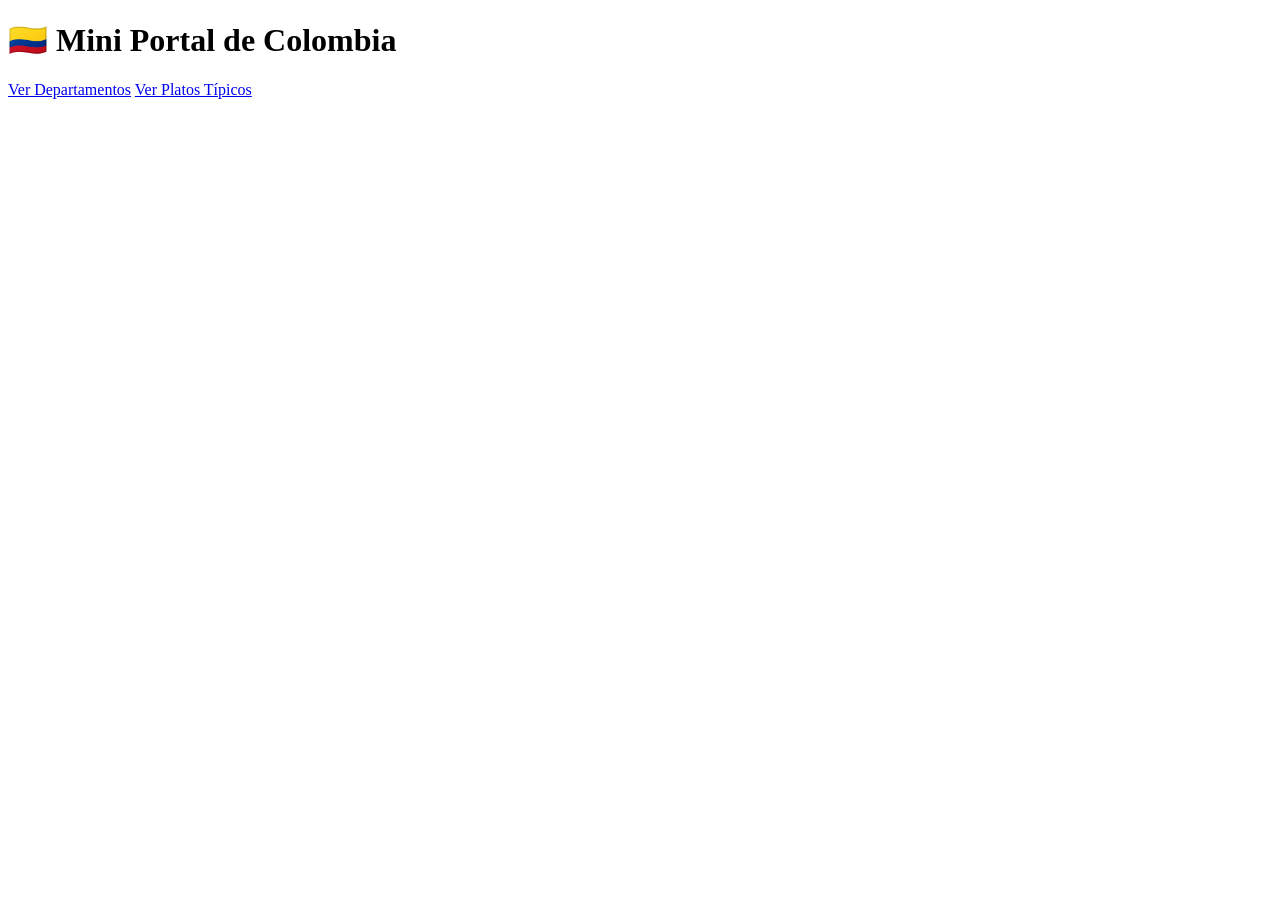
==== index.html @ bbdcdfed "feat: :zap: se creo el index y la estructura" ====
<!DOCTYPE html>
<html lang="es">
<head>
    <meta charset="UTF-8">
    <title>Mini Portal Colombia</title>
    <link rel="stylesheet" href="css/estilos.css">
</head>
<body>

    <h1>🇨🇴 Mini Portal de Colombia</h1>

    <nav>
        <a href="departamentos.html">Ver Departamentos</a>
        <a href="platos.html">Ver Platos Típicos</a>
    </nav>

</body>
</html>
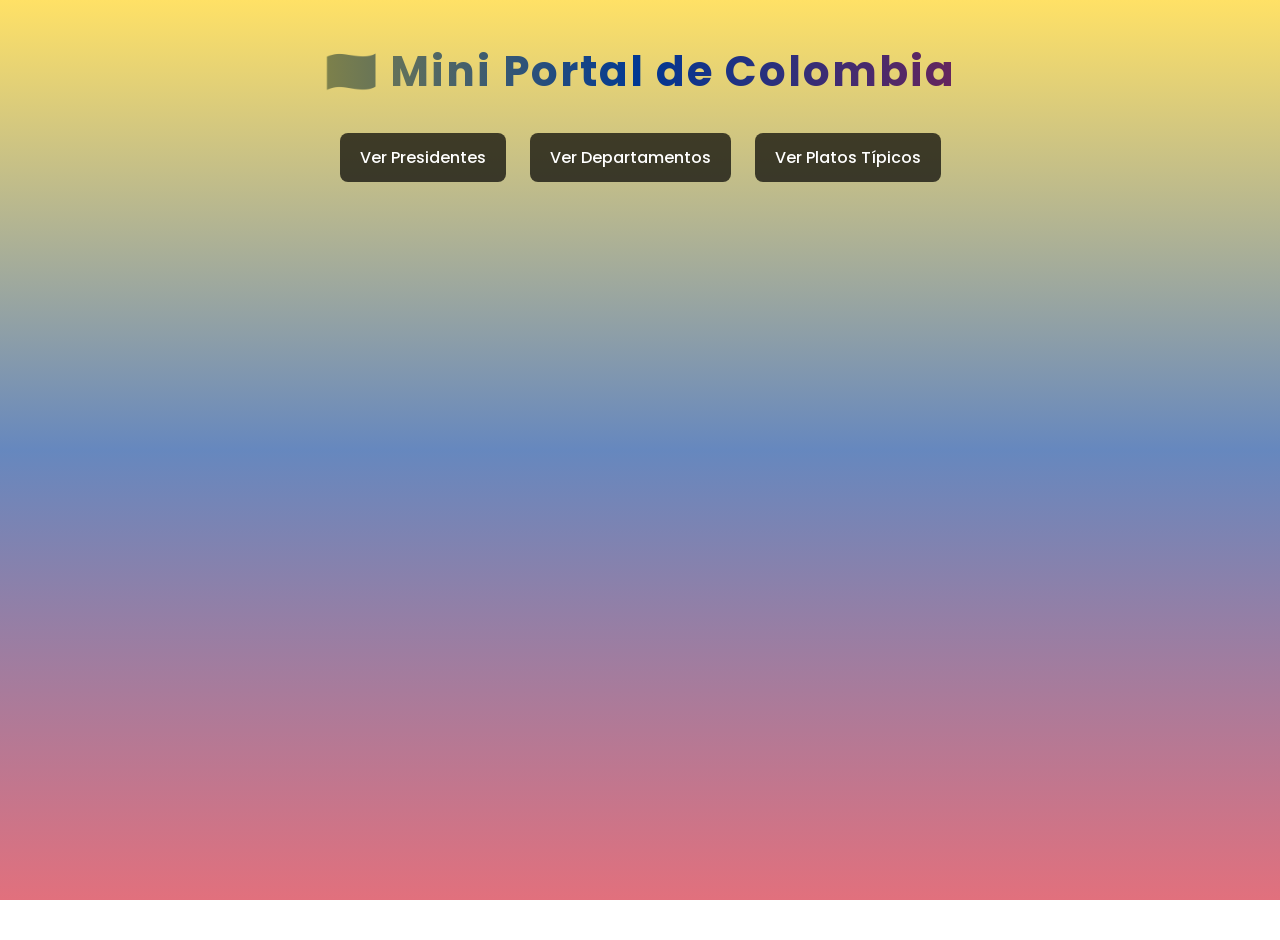
==== commit 549d4c4c: "feat: :art: se modificaron algunas cosas para el funcionamiento de la pagina" ====
--- a/index.html
+++ b/index.html
@@ -10,6 +10,7 @@
     <h1>🇨🇴 Mini Portal de Colombia</h1>
 
     <nav>
+        <a href="presidentes.html">Ver Presidentes</a>
         <a href="departamentos.html">Ver Departamentos</a>
         <a href="platos.html">Ver Platos Típicos</a>
     </nav>
--- a/css/estilos.css
+++ b/css/estilos.css
@@ -0,0 +1,132 @@
+/* Importar fuente moderna */
+@import url('https://fonts.googleapis.com/css2?family=Poppins:wght@300;400;600&display=swap');
+
+/* Reset básico */
+* {
+    margin: 0;
+    padding: 0;
+    box-sizing: border-box;
+}
+
+/* Fondo con colores de Colombia difuminados */
+body {
+    font-family: 'Poppins', sans-serif;
+    min-height: 100vh;
+    text-align: center;
+    color: #333;
+
+    background: linear-gradient(
+        rgba(255, 205, 0, 0.6),   /* amarillo */
+        rgba(0, 56, 147, 0.6),   /* azul */
+        rgba(206, 17, 38, 0.6)   /* rojo */
+    );
+
+    background-attachment: fixed;
+}
+
+/* Títulos */
+h1 {
+    margin: 40px 0 20px;
+    font-size: 42px;
+    font-weight: 700;
+    
+    background: linear-gradient(to right, #ffcc00, #003893, #ce1126);
+    -webkit-background-clip: text;
+    -webkit-text-fill-color: transparent;
+
+    letter-spacing: 2px;
+}
+
+/* Navegación */
+nav {
+    margin-bottom: 30px;
+}
+
+nav a {
+    display: inline-block;
+    margin: 10px;
+    padding: 12px 20px;
+    background: rgba(0,0,0,0.7);
+    color: white;
+    text-decoration: none;
+    border-radius: 8px;
+    transition: 0.3s;
+    font-weight: 500;
+}
+
+nav a:hover {
+    background: #ffcc00;
+    color: black;
+    transform: scale(1.05);
+}
+
+/* Contenedor flexible */
+#contenedor {
+    display: flex;
+    flex-wrap: wrap;
+    justify-content: center;
+}
+
+/* Cards */
+.card {
+    background: rgba(255, 255, 255, 0.95);
+    margin: 15px;
+    padding: 20px;
+    width: 280px;
+    border-radius: 15px;
+    box-shadow: 0 10px 20px rgba(0,0,0,0.2);
+
+    transition: 0.3s;
+}
+
+.card:hover {
+    transform: translateY(-8px);
+}
+
+/* Imagen */
+.card img {
+    width: 100%;
+    border-radius: 10px;
+    margin: 10px 0;
+}
+
+/* Texto */
+.card h3 {
+    margin-bottom: 10px;
+    color: #003893; /* azul Colombia */
+}
+
+.card p {
+    font-size: 14px;
+    margin: 5px 0;
+}
+
+/* Botón volver */
+a[href="index.html"] {
+    display: inline-block;
+    margin: 20px;
+    text-decoration: none;
+    color: white;
+    background: rgba(0,0,0,0.7);
+    padding: 10px 15px;
+    border-radius: 8px;
+    transition: 0.3s;
+}
+
+a[href="index.html"]:hover {
+    background: #ce1126;
+}
+
+/* Texto de carga */
+#cargando {
+    font-size: 18px;
+    margin-top: 20px;
+    font-weight: 500;
+}
+
+.card img {
+    width: 100%;
+    height: 200px;       
+    object-fit: cover;   
+    border-radius: 12px;
+}
